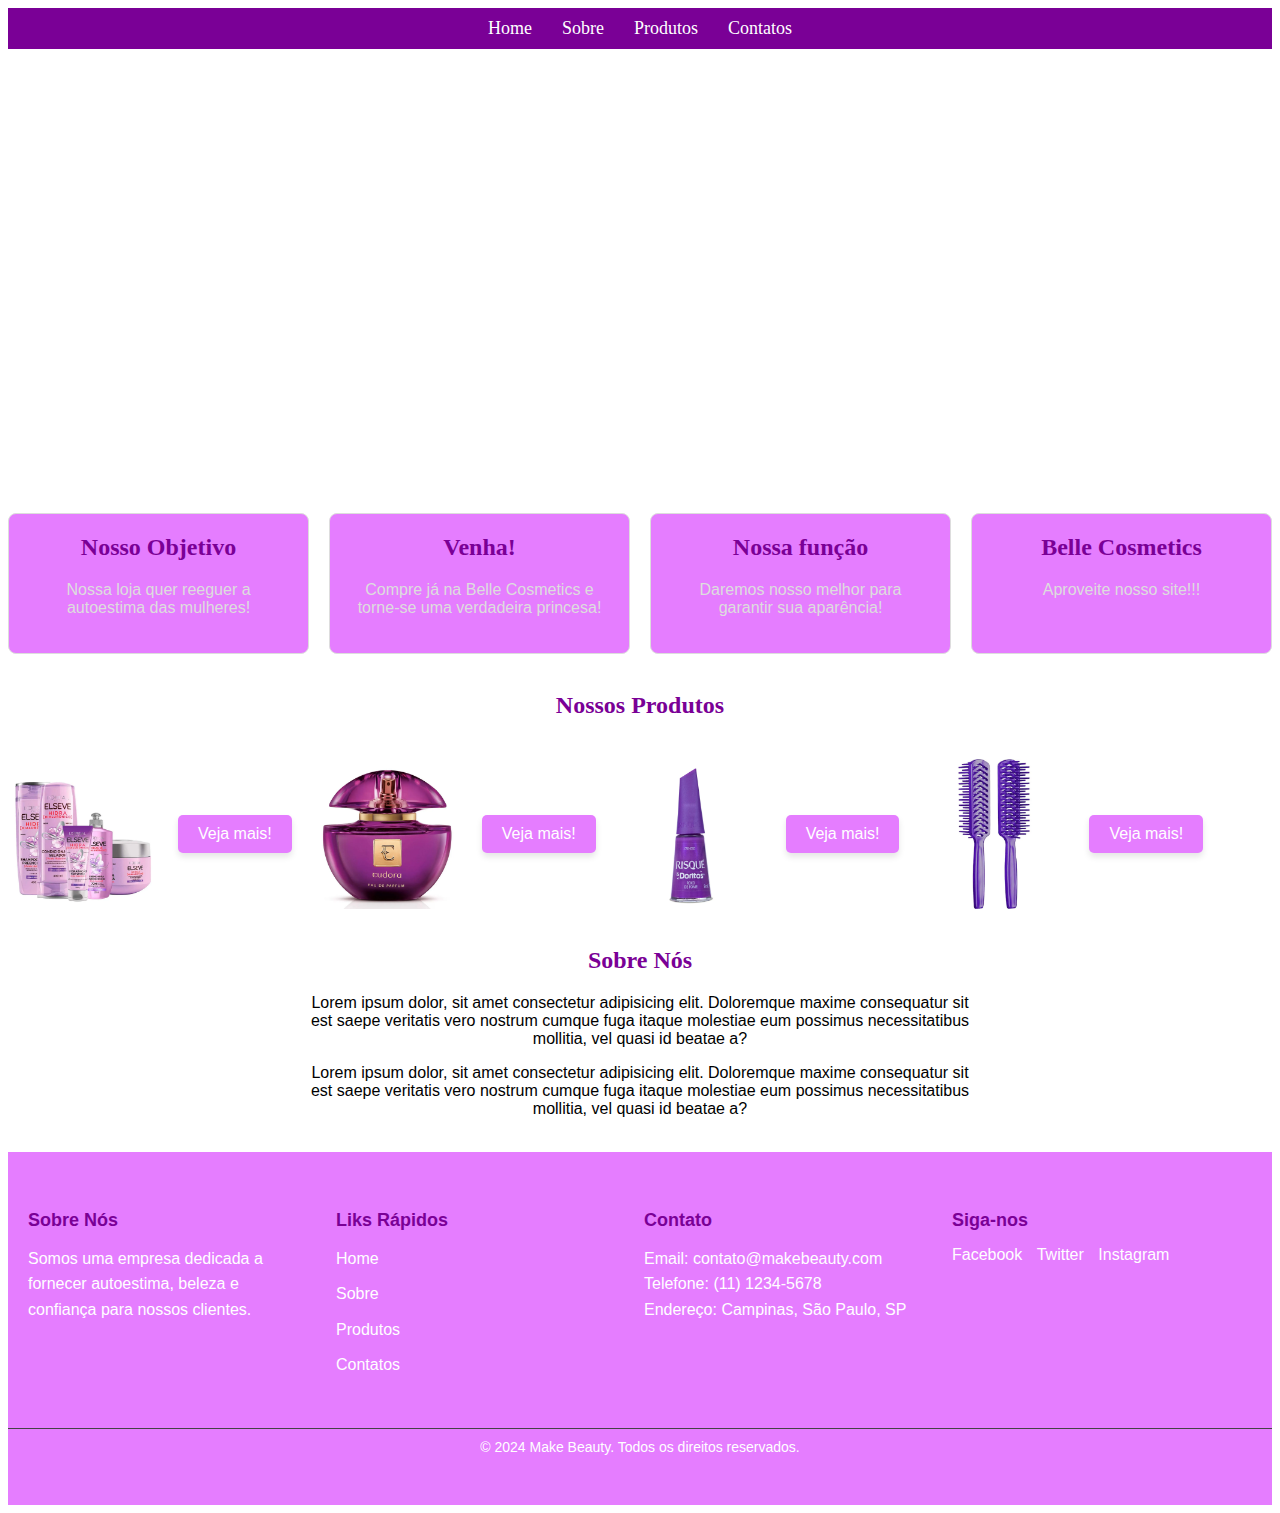
==== index.html @ 97067347 "primeiro comit" ====
<!DOCTYPE html>
<html lang="en">
<head>
    <meta charset="UTF-8">
    <meta name="viewport" content="width=device-width, initial-scale=1.0">
    <title>Bella Cosmetics</title>
    <link rel="stylesheet" href="style.css">
    <link rel="shortcut icon" href="logo.png" type="image/x-icon">
</head>
<body>
    <nav>
        <ul>
            <li><a href="#home">Home</a></li>
            <li><a href="#sobre">Sobre</a></li>
            <li class="dropdown">
                <a href="#produtos" class="dropbtn">Produtos</a>
                <ul class="dropdown-content">
                    <li><a href="#perfumes">Perfumes</a></li>
                    <li><a href="#cremes">Cremes</a></li>
                    <li><a href="#materiais">Materiais</a></li>
                    <li><a href="#esmaltes">Esmaltes</a></li>
                </ul>
            </li>
            <li><a href="#contatos">Contatos</a></li>
        </ul>
    </nav>

    <br>
    <br>
    <center><div class="slider">
        <div class="slides">

            <div class="slide">
                <img src="banner 1 - black friday.png" alt="">
            </div>
            <div class="slide">
                <img src="banner 2 - mulher.png" alt="">
            </div>
            <div class="slide">
                <img src="banner 3 - compre ja.png" alt="">
            </div>
        </div>
    </div> </center>
    <br>
    <br>

    <center><div class="container">
        <div class="card">
            <h2>Nosso Objetivo</h2>
            <p>Nossa loja quer reeguer a autoestima das mulheres!</p>
        </div>
        <div class="card">
            <h2>Venha!</h2>
            <p>Compre já na Belle Cosmetics e torne-se uma verdadeira princesa!</p>
        </div>
        <div class="card">
            <h2>Nossa função</h2>
            <p>Daremos nosso melhor para garantir sua aparência!</p>
        </div>
        <div class="card">
            <h2>Belle Cosmetics</h2>
            <p>Aproveite nosso site!!!</p>
        </div>
    </div> </center>
    <br>

    <!-- ................................................................................................................... -->

    <center><h2>Nossos Produtos</h2></center>
    <div class="container">
        <div class="image-button-container">
            <img src="creme.webp" alt="Creme">
            <button>Veja mais!</button>
        </div>
        <div class="image-button-container">
            <img src="perfume.webp" alt="Perfume">
            <button>Veja mais!</button>
        </div>
        <div class="image-button-container">
            <img src="esmalte.webp" alt="Esmalte">
            <button>Veja mais!</button>
        </div>
        <div class="image-button-container">
            <img src="escova.webp" alt="Esmalte">
            <button>Veja mais!</button>
        </div>
    </div>
    <br>

    <center><h2>Sobre Nós</h2>
    <p>Lorem ipsum dolor, sit amet consectetur adipisicing elit. Doloremque maxime consequatur sit <br>
        est saepe veritatis vero nostrum cumque fuga itaque molestiae eum possimus necessitatibus <br>
        mollitia, vel quasi id beatae a?</p>

    <p>Lorem ipsum dolor, sit amet consectetur adipisicing elit. Doloremque maxime consequatur sit <br>
        est saepe veritatis vero nostrum cumque fuga itaque molestiae eum possimus necessitatibus <br>
        mollitia, vel quasi id beatae a?</p></center>
        <br>

        <footer>
            <div class="footer-container">
                <div class="footer-section">
                    <h3>Sobre Nós</h3>
                    <p>Somos uma empresa dedicada a fornecer
                    autoestima, beleza e confiança para 
                    nossos clientes.</p> 
                </div>
                <div class="footer-section">
                    <h3>Liks Rápidos</h3>
                    <ul>
                        <li><a href="#home"></a>Home</li>
                        <li><a href="#sobre"></a>Sobre</li>
                        <li><a href="#produtos"></a>Produtos</li>
                        <li><a href="#contatos"></a>Contatos</li>
                    </ul>              
                </div>
                <div class="footer-section">
                    <h3>Contato</h3>
                    <p>Email: contato@makebeauty.com</p>
                    <p>Telefone: (11) 1234-5678</p>
                    <p>Endereço: Campinas, São Paulo, SP</p>
                </div>
                <div class="footer-section">
                    <h3>Siga-nos</h3>
                    <div class="social-links">
                        <a href="https://facebook.com" target="_blank">Facebook</a>
                        <a href="https://x.com" target="_blank">Twitter</a>
                        <a href="https://instagram.com" target="_blank">Instagram</a>
                    </div>
                </div>
            </div>
            <div class="footer-bottom">
                <p>&copy; 2024 Make Beauty. Todos os direitos reservados.</p>
            </div>
        </footer>    

</body>
</html>
---- style.css ----
/* Estilo menu */

nav {
    background-color: #7a0096;
    padding: 10px 0;
}

nav ul {
    list-style-type: none;
    margin: 0;
    padding: 0;
    display: flex;
    justify-content: center;
}

nav ul li {
    margin: 0 15px;
}

nav ul li a {
    color: white;
    text-decoration: none;
    font-size: 18px;
    transition: color 0.3s;
}

nav ul li a:hover {
    color: #e57dff;
}

img {
    width: 250px;
}

h1, h2 {
    color: #7a0096;
}

h3 {
    color: #7a0096;
}

p {
    font-family: 'Lucida Sans', 'Lucida Sans Regular', 'Lucida Grande', 'Lucida Sans Unicode', Geneva, Verdana, sans-serif;
}

/* Estilo do dropdown */

nav ul li .dropdown-content {
    display: none;
    position: absolute;
    background-color: #7a0096;
    box-shadow: 0px 8px 16px 0px rgba(0,0,0,0,2);
    z-index: 1;
    min-width: 160px;
    padding: 0;
}

nav ul li .dropdown-content li {
    margin: 0;
}

nav ul li .dropdown-content li a {
    padding: 10px 15px;
}

nav ul li .dropdown-content li a:hover {
    background-color: #e57dff;
}

/* Exibe o submenu ao passar o mouse principal */
nav ul li:hover .dropdown-content {
    display: block;
}

/* ------------------------------------------------------------------------------------------------------------------------------------------- */

/* Estilização do container do slider  */
.slider {
    width: 100%;
    max-width: 800px;
    margin: 0;
    overflow: hidden; 
    position: relative;
}
    
/* Estilização do container das slides  */
.slides {
    display: flex; 
    width: 98%;
    animation: slideAnimation 9s infinite;
}
    
.slide {
    width: 100%;
    flex-shrink: 0;
}
    
    
@keyframes slideAnimation {
    0% {transform: translateX(0);}
    33% {transform: translateX(-100%);}
    66% {transform: translateX(-200%);}
    100% {transform: translateX(0);}
}
    
/* Estilização das imagens dentro dos slides  */
.slide img {
    width: 100%; 
    display: block 
}


/* ------------------------------------------------------------------------------------------------------------------------------------------- */
/* Estilo para container principal */
.container {
    display: flex;
    gap: 20px;
    flex-wrap: wrap;
}


/* Estilo para card */
.card {
    background-color: #e57dff;
    border: 1px solid #ddd;
    border-radius: 8px;
    padding: 20px;
    box-shadow: 0 2px 5px rgba(0,0,0,0,1);
    flex: 1;
    max-width: 300px;
}

/* Titulo dos cards */
.card h2{
    margin-top: 0;
    font-size: 1.5em;
    color: #7a0096;
}

/* Paragrafo dos cards */
.card p {
    color: #ddd;
}

/* ----------------------------------------------------------------------------------------------------------------------------- */

/* Estilo para imagem e botão lado a lado */

.image-button-container {
    display: flex;
    align-items: center; /* Alinha verticalmente */
    gap: 20px; /* Espaço entre a imagem e o botão */
    justify-content: center; /* Centraliza horizontalmente */
    margin-top: 20px;
}

.image-button-container img {
    width: 150px; /* Ajuste conforme necessário */
    height: auto;
    border-radius: 8px;
}

.image-button-container button {
    padding: 10px 20px;
    font-size: 16px;
    cursor: pointer;
    background-color: #e57dff;
    color: white;
    border: none;
    border-radius: 5px;
    box-shadow: 0 4px 6px rgba(0, 0, 0, 0.1);
    transition: background-color 0.3s ease, transform 0.2s ease;
}

.image-button-container button:hover {
    background-color: #7a0096;
    transform: scale(1.05);
}

.image-button-container button:active {
    background-color: #360042;
}

/* Estilo geraldo footer */

footer {
    background-color: #e57dff;
    color: white;
    padding: 40px 0;
    font-family: 'Lucida Sans', 'Lucida Sans Regular', 'Lucida Grande', 'Lucida Sans Unicode', Geneva, Verdana, sans-serif;
}

.footer-container {
    display: flex;
    justify-content: space-between;
    flex-wrap: wrap;
    max-width: 1200px;
    margin: 0;
    padding: 0 20px;
}

.footer-section {
    flex-basis: 23%;
    margin-bottom: 20px;
}

.footer-section h3 {
    margin-bottom: 15px;
    font-size: 18px;
    color: #7a0096;
}

.footer-section p, .footer-section ul {
    margin: 0;
    padding: 0;
    line-height: 1.6;
}

.footer-section ul {
    list-style-type: none;
}

.footer-section ul li {
    margin-bottom: 10px;
}

.footer-section ul li a {
    color: white;
    text-decoration: none;
    transition: color 0.3s;
}

.footer-section ul li a:hover {
    color: #7a0096;
}

.social-links a {
    display: inline-block;
    margin-right: 10px;
    color: white;
    text-decoration: none;
    transition: color 0.3s;
}

.social-links:hover {
    color: #7a0096;
}

.footer-bottom {
    text-align: center;
    margin-top: 20px;
    padding: 10px 0;
    border-top: 1px solid #444;
    font-size: 14px;
}

.footer-bottom p {
    margin: 0;
}
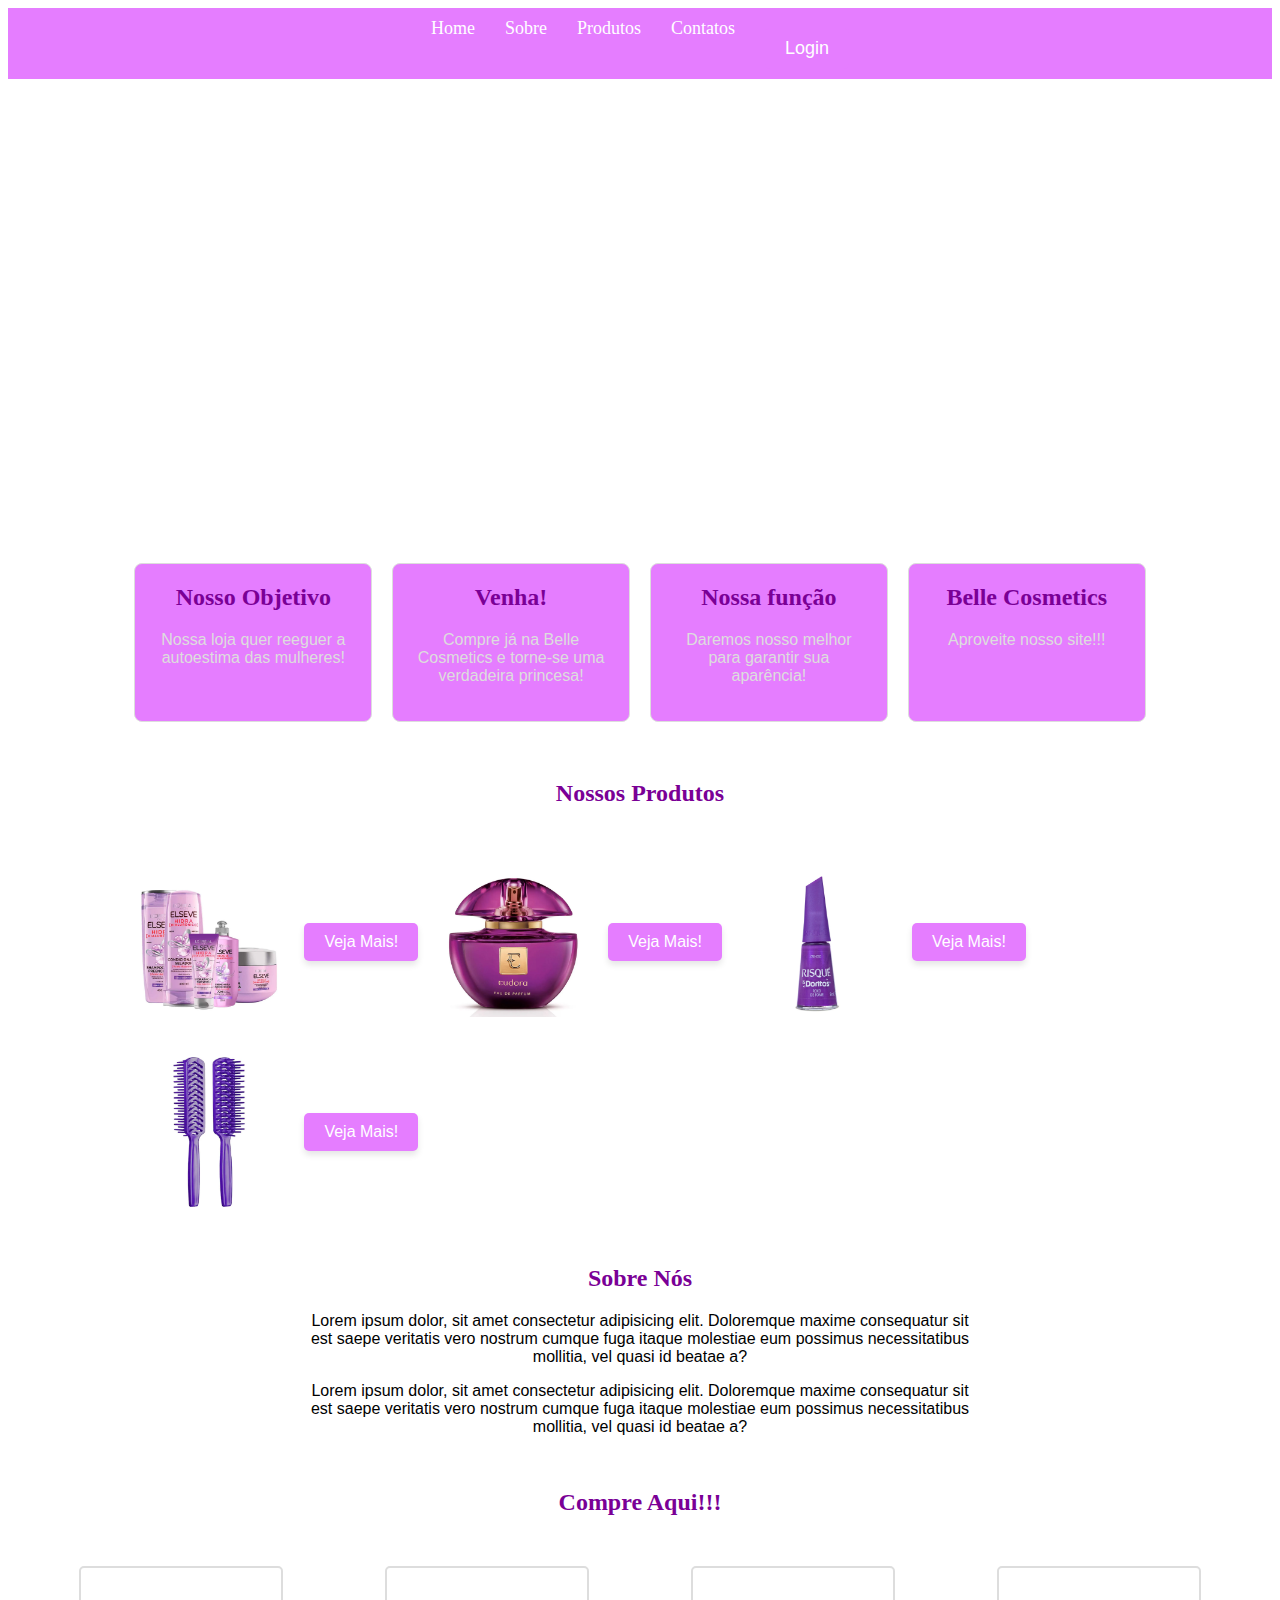
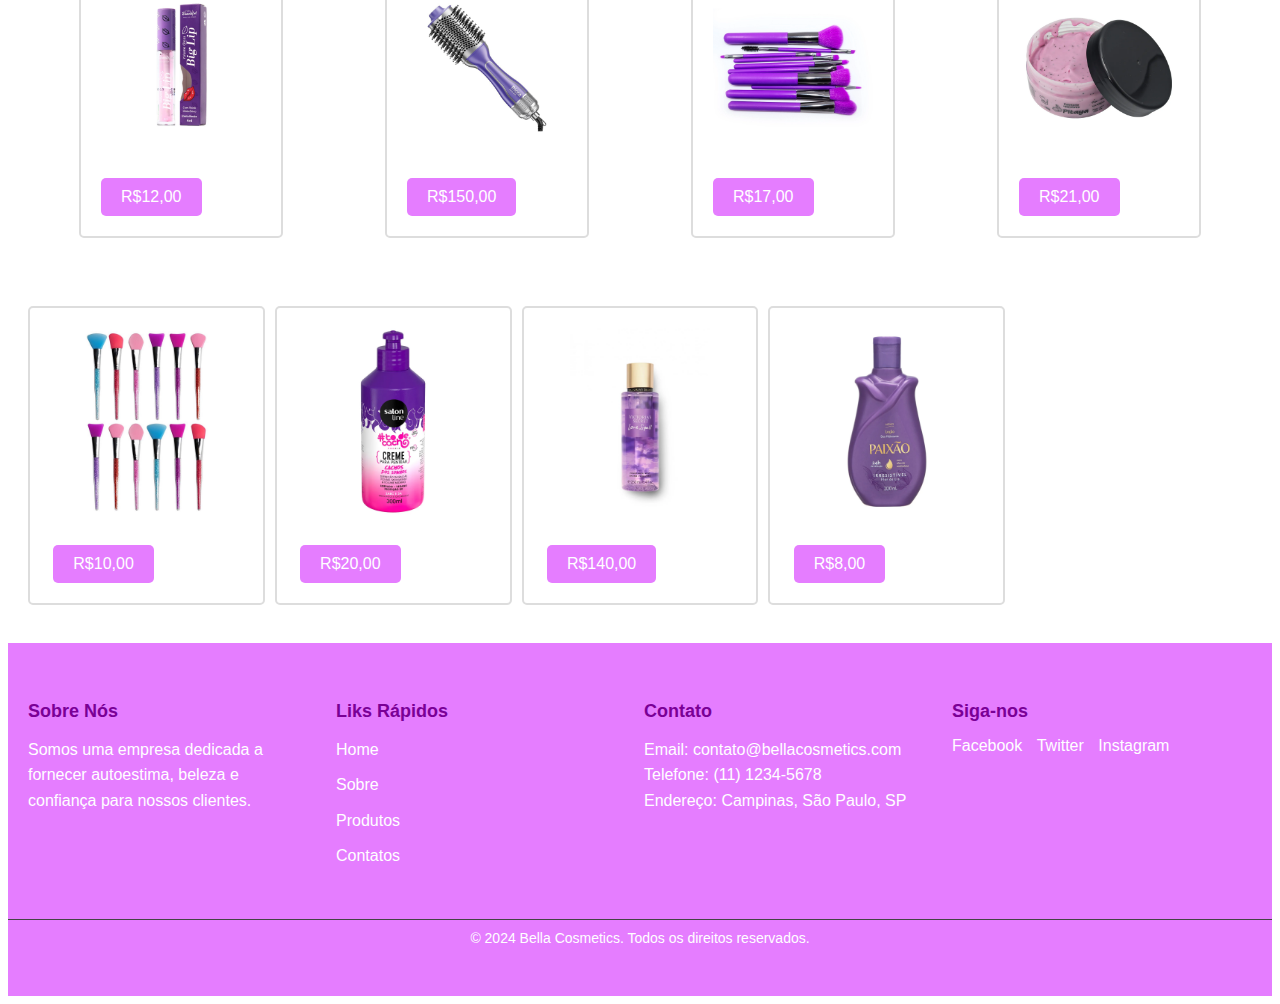
==== commit 694beff8: "primeiro comit" ====
--- a/index.html
+++ b/index.html
@@ -22,6 +22,7 @@
                 </ul>
             </li>
             <li><a href="#contatos">Contatos</a></li>
+            <li><button class="botao-login"> <a href="login.html">Login</a></button></li>
         </ul>
     </nav>
 
@@ -70,19 +71,19 @@
     <div class="container">
         <div class="image-button-container">
             <img src="creme.webp" alt="Creme">
-            <button>Veja mais!</button>
+            <button>Veja Mais!</button>
         </div>
         <div class="image-button-container">
             <img src="perfume.webp" alt="Perfume">
-            <button>Veja mais!</button>
+            <button>Veja Mais!</button>
         </div>
         <div class="image-button-container">
             <img src="esmalte.webp" alt="Esmalte">
-            <button>Veja mais!</button>
+            <button>Veja Mais!</button>
         </div>
         <div class="image-button-container">
             <img src="escova.webp" alt="Esmalte">
-            <button>Veja mais!</button>
+            <button>Veja Mais!</button>
         </div>
     </div>
     <br>
@@ -96,6 +97,64 @@
         est saepe veritatis vero nostrum cumque fuga itaque molestiae eum possimus necessitatibus <br>
         mollitia, vel quasi id beatae a?</p></center>
         <br>
+
+        <center><h2>Compre Aqui!!!</h2>
+
+        <div class="gallery-container">
+        <div class="gallery-item">
+            <div class="container">
+            <img src="gloss.webp" alt="Gloss">
+            <button class="meu-botao">R$12,00</button>
+            </div>
+        </div>
+            <div class="gallery-item">
+                <div class="container">
+                <img src="secadora.jfif" alt="Escova Secadora">
+                <button class="meu-botao">R$150,00</button>
+            </div>
+        </div>
+        <div class="gallery-item">
+            <div class="container">
+            <img src="pinceis.webp" alt="Pinceis de Make">
+            <button class="meu-botao">R$17,00</button>
+            </div>
+        </div>
+        <div class="gallery-item">
+            <div class="container">
+            <img src="esfoliante.webp" alt="Esfoliante Pitaya">
+            <button class="meu-botao">R$21,00</button>
+            </div>
+        </div>
+    </div> </div></center>
+    <br>
+
+    <div class="grid-gallery-container">
+        <div class="grid-gallery-item">
+            <div class="container">
+            <img src="espatula.webp" alt="Gloss">
+            <button class="meu-botao">R$10,00</button>
+            </div>
+        </div>
+            <div class="grid-gallery-item">
+                <div class="container">
+                <img src="creme de pentear.webp" alt="Escova Secadora">
+                <button class="meu-botao">R$20,00</button>
+            </div>
+        </div>
+        <div class="grid-gallery-item">
+            <div class="container">
+            <img src="bodysplash.webp" alt="Pinceis de Make">
+            <button class="meu-botao">R$140,00</button>
+            </div>
+        </div>
+        <div class="grid-gallery-item">
+            <div class="container">
+            <img src="hidratante.webp" alt="Esfoliante Pitaya">
+            <button class="meu-botao">R$8,00</button>
+            </div>
+        </div>
+    </div> </div> </div></center>
+    <br>
 
         <footer>
             <div class="footer-container">
@@ -116,7 +175,7 @@
                 </div>
                 <div class="footer-section">
                     <h3>Contato</h3>
-                    <p>Email: contato@makebeauty.com</p>
+                    <p>Email: contato@bellacosmetics.com</p>
                     <p>Telefone: (11) 1234-5678</p>
                     <p>Endereço: Campinas, São Paulo, SP</p>
                 </div>
@@ -130,7 +189,7 @@
                 </div>
             </div>
             <div class="footer-bottom">
-                <p>&copy; 2024 Make Beauty. Todos os direitos reservados.</p>
+                <p>&copy; 2024 Bella Cosmetics. Todos os direitos reservados.</p>
             </div>
         </footer>    
 
--- a/style.css
+++ b/style.css
@@ -1,3 +1,48 @@
+
+/* Container da galeria usando flaxbox */
+.gallery-container {
+    display: flex;
+    justify-content: space-around;
+    flex-wrap: wrap;
+    padding: 20px;
+}
+
+/* Cada item da galeria */
+.gallery-item {
+    margin: 10px;
+    border: 2px solid #ddd;
+    border-radius: 5px;
+    overflow: hidden;
+    width: 200px;
+}
+
+/* Estilo para as imagens */
+.gallery-item img {
+    width: 100%;
+    height: auto;
+}
+
+/* Container da galeria usando Grid */
+.grid-gallery-container {
+    display: grid;
+    grid-template-columns: repeat(auto-fill, minmax(200px, 1fr));
+    gap: 10px;
+    padding: 20px;
+}
+
+/* Cada item da galeria */
+.grid-gallery-item {
+    border: 2px solid #ddd;
+    border-radius: 5px;
+    overflow: hidden;
+}
+
+/* Estilos para as imagens */
+.grid-gallery-item img {
+    width: 100%;
+    height: auto;
+}
+
 /* Estilo menu */
 
 nav {
@@ -112,6 +157,37 @@
 
 
 /* ------------------------------------------------------------------------------------------------------------------------------------------- */
+
+/* Estilo para botao de baixo */
+
+.container {
+    text-align: center;
+}
+
+.container img {
+    max-width: 100%;
+    height: auto;
+    display: block;
+    margin: 0 auto;
+}
+
+.meu-botao {
+    display: inline-block;
+    padding: 10px 20px;
+    margin-top: 10px;
+    font-size: 16px;
+    color: white;
+    background-color: #e57dff;
+    border: none;
+    border-radius: 5px;
+    cursor: pointer;
+}
+
+.meu-botao:hover {
+    background-color: #7a0096;
+}
+
+/* ------------------------------------------------------------------------------------------------------------------------------------------- */
 /* Estilo para container principal */
 .container {
     display: flex;
@@ -182,6 +258,8 @@
     background-color: #360042;
 }
 
+/* ----------------------------------------------------------------------------------------------------------------------------- */
+
 /* Estilo geraldo footer */
 
 footer {
@@ -257,4 +335,52 @@
 
 .footer-bottom p {
     margin: 0;
+}
+
+/* botao */
+.botao-login{
+    display: inline-block;
+    padding: 10px 20px;
+    margin-top: 10px;
+    font-size: 16px;
+    color: white;
+    background-color: #e57dff;
+    border: none;
+    border-radius: 5px;
+    cursor: pointer;
+}
+
+
+.container{
+    width: 80%;
+    margin: 0 auto;
+    padding: 20px;
+}
+
+nav {
+    background-color: #e57dff;
+    padding: 10px 0;
+}
+
+nav ul {
+    list-style-type: none;
+    margin: 0;
+    padding: 0;
+    display: flex;
+    justify-content: center;
+}
+
+nav ul li {
+    margin: 0 15px;
+}
+
+nav ul li a {
+    color: white;
+    text-decoration: none;
+    font-size: 18px;
+    transition: color 0.3s;
+}
+
+p {
+    font-family: 'Lucida Sans', 'Lucida Sans Regular', 'Lucida Grande', 'Lucida Sans Unicode', Geneva, Verdana, sans-serif;
 }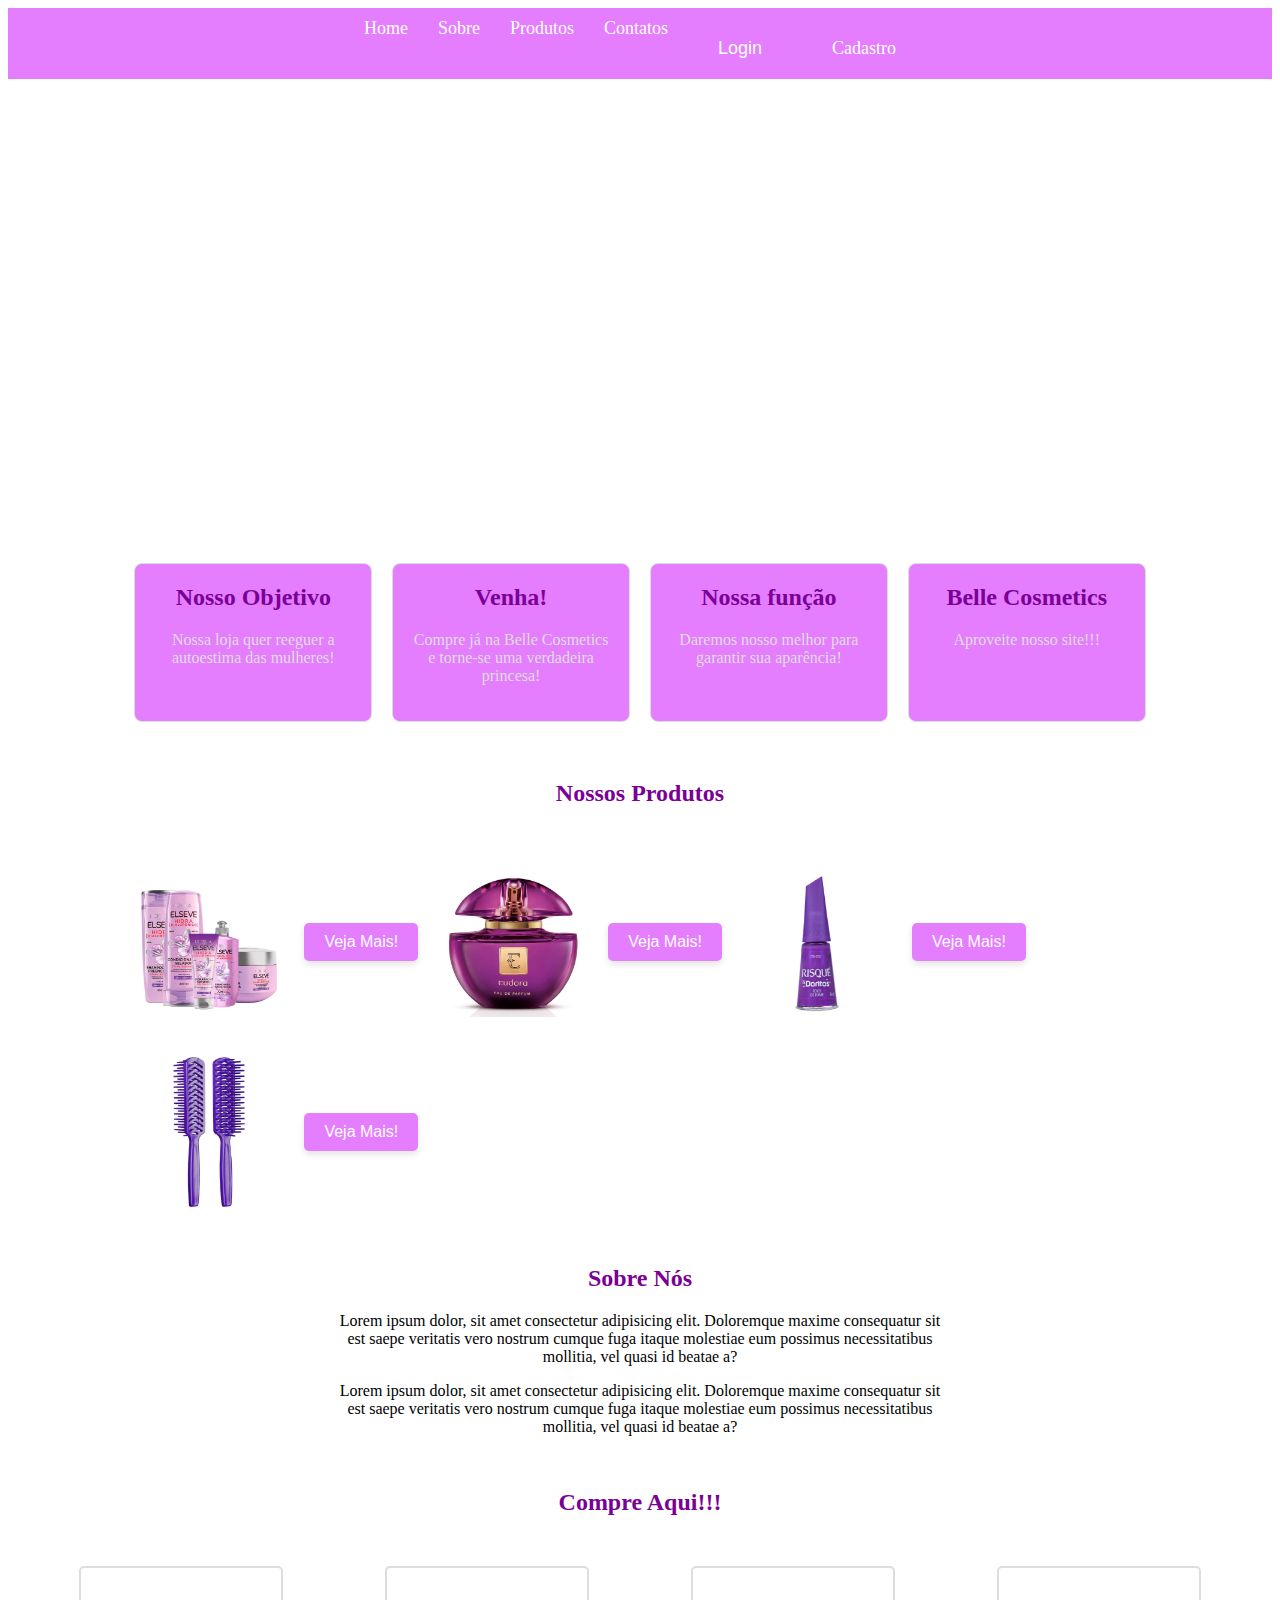
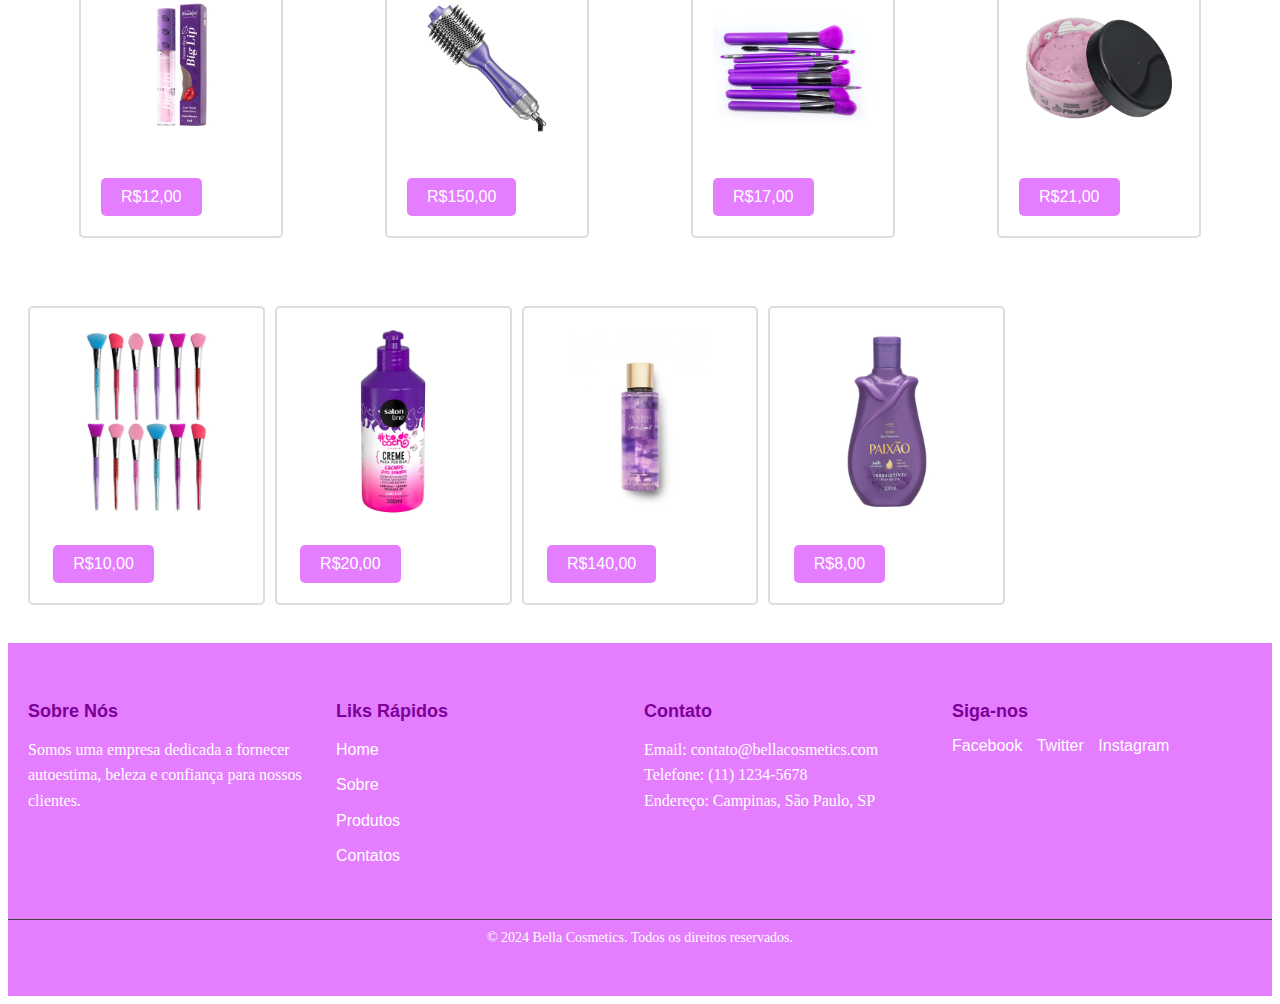
==== commit 7a1b72c6: "primeiro comit" ====
--- a/index.html
+++ b/index.html
@@ -23,6 +23,9 @@
             </li>
             <li><a href="#contatos">Contatos</a></li>
             <li><button class="botao-login"> <a href="login.html">Login</a></button></li>
+            <ul class="dropdown-content">
+                <li><button class="botao-cadastro"> <a href="cadastro.html">Cadastro</a></button></li>
+            </ul>
         </ul>
     </nav>
 
--- a/style.css
+++ b/style.css
@@ -382,5 +382,20 @@
 }
 
 p {
-    font-family: 'Lucida Sans', 'Lucida Sans Regular', 'Lucida Grande', 'Lucida Sans Unicode', Geneva, Verdana, sans-serif;
+    font-family: 'Times New Roman', Times, serif;;
+}
+
+/* botao cadastro */
+
+.botao-cadastro {
+    display: inline-block;
+    padding: 10px 20px;
+    margin-top: 10px;
+    font-size: 16px;
+    color: white;
+    background-color: #e57dff;
+    border: none;
+    border-radius: 5px;
+    cursor: pointer;
+    font-family: 'Times New Roman', Times, serif;
 }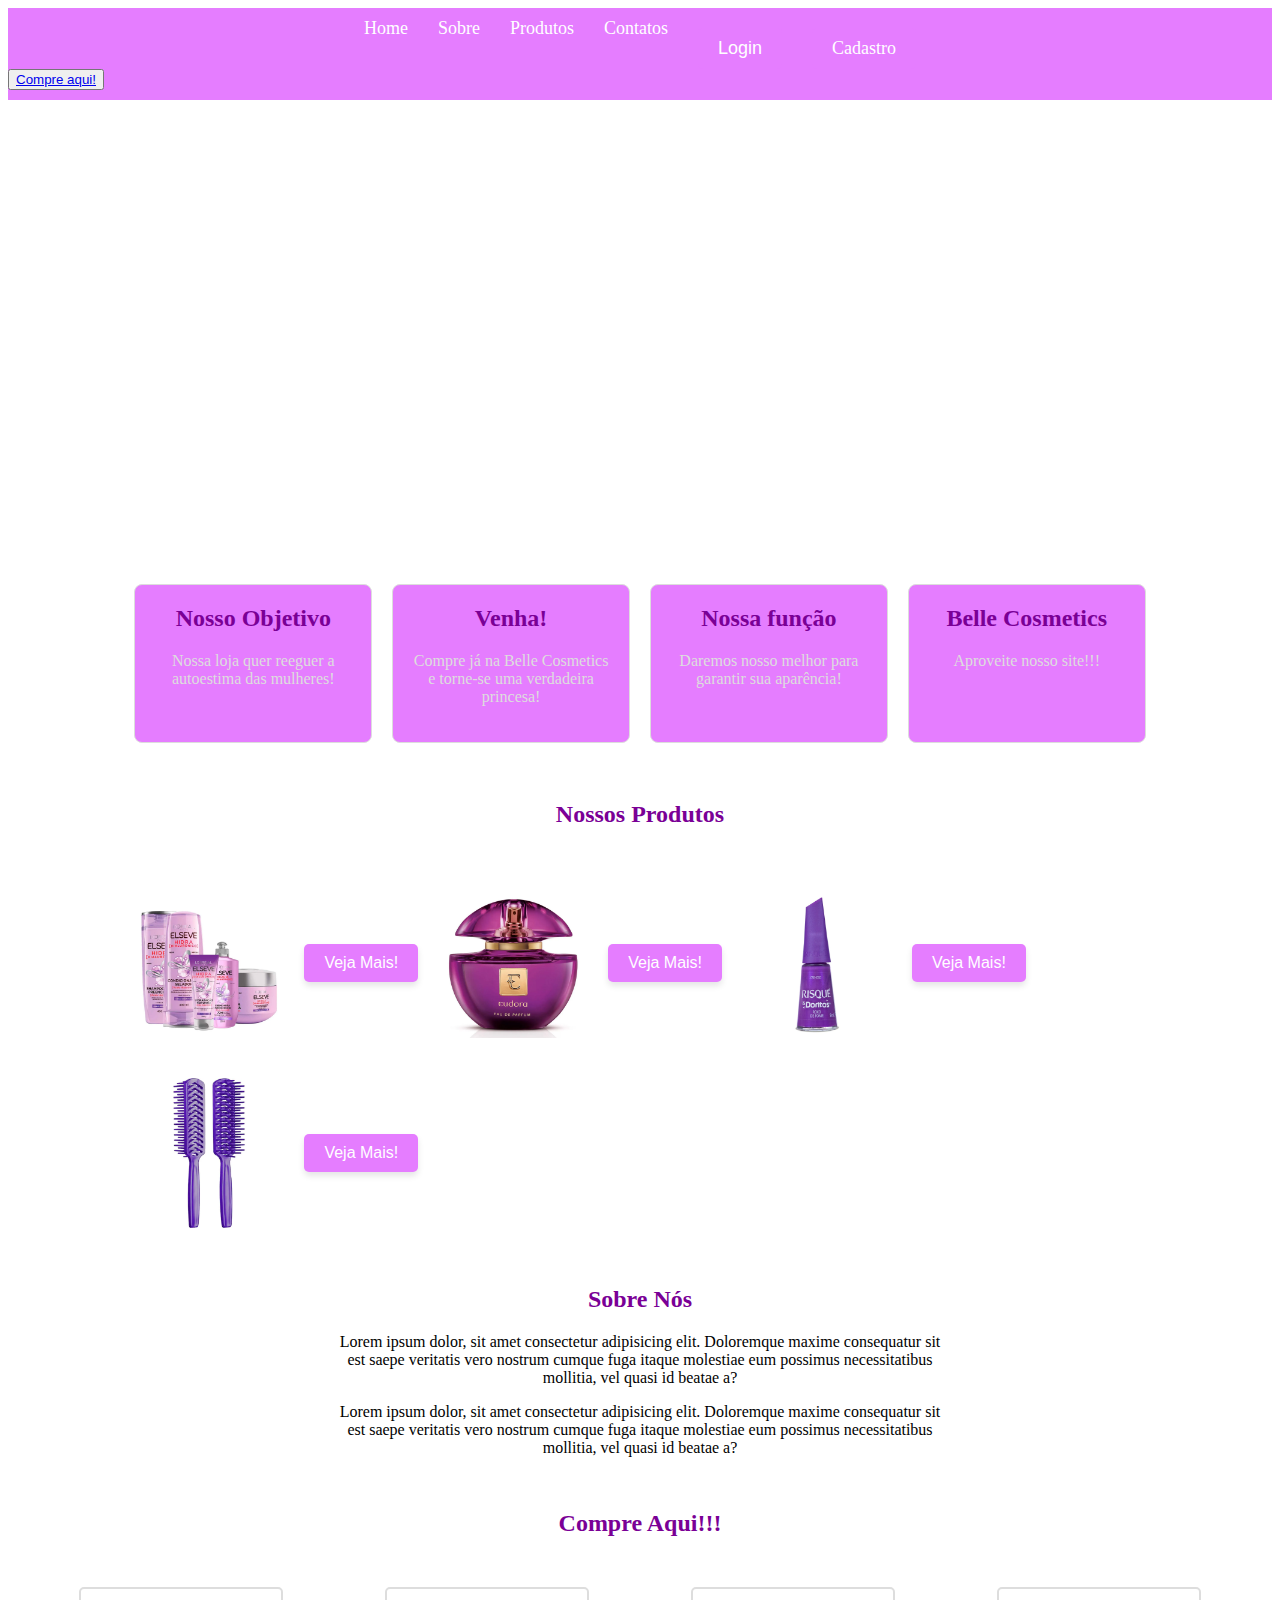
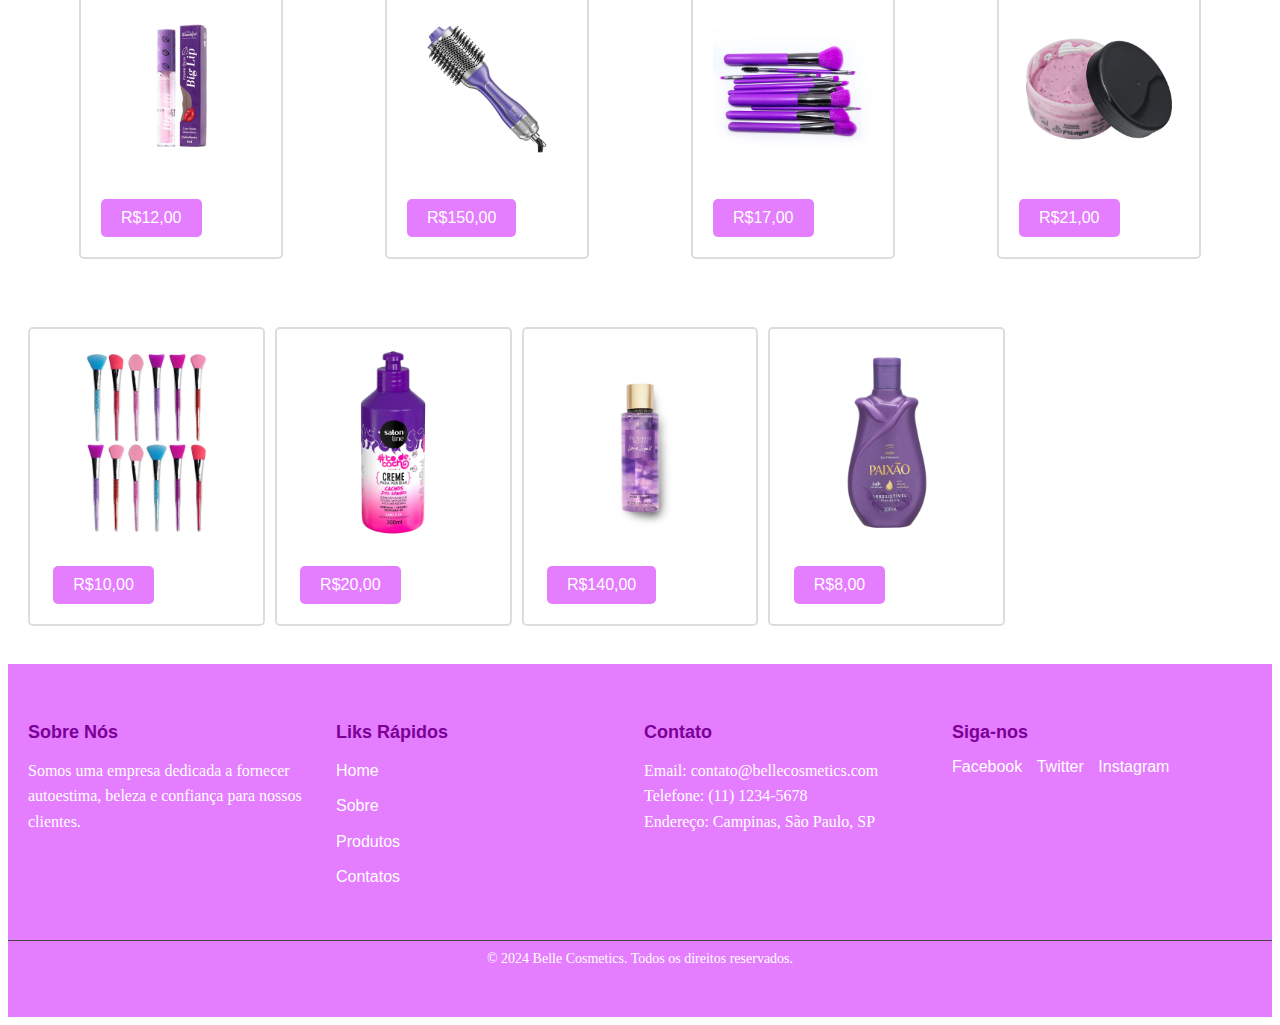
==== commit d8066f3a: "Add files via upload" ====
--- a/index.html
+++ b/index.html
@@ -1,200 +1,201 @@
-<!DOCTYPE html>
-<html lang="en">
-<head>
-    <meta charset="UTF-8">
-    <meta name="viewport" content="width=device-width, initial-scale=1.0">
-    <title>Bella Cosmetics</title>
-    <link rel="stylesheet" href="style.css">
-    <link rel="shortcut icon" href="logo.png" type="image/x-icon">
-</head>
-<body>
-    <nav>
-        <ul>
-            <li><a href="#home">Home</a></li>
-            <li><a href="#sobre">Sobre</a></li>
-            <li class="dropdown">
-                <a href="#produtos" class="dropbtn">Produtos</a>
-                <ul class="dropdown-content">
-                    <li><a href="#perfumes">Perfumes</a></li>
-                    <li><a href="#cremes">Cremes</a></li>
-                    <li><a href="#materiais">Materiais</a></li>
-                    <li><a href="#esmaltes">Esmaltes</a></li>
-                </ul>
-            </li>
-            <li><a href="#contatos">Contatos</a></li>
-            <li><button class="botao-login"> <a href="login.html">Login</a></button></li>
-            <ul class="dropdown-content">
-                <li><button class="botao-cadastro"> <a href="cadastro.html">Cadastro</a></button></li>
-            </ul>
-        </ul>
-    </nav>
-
-    <br>
-    <br>
-    <center><div class="slider">
-        <div class="slides">
-
-            <div class="slide">
-                <img src="banner 1 - black friday.png" alt="">
-            </div>
-            <div class="slide">
-                <img src="banner 2 - mulher.png" alt="">
-            </div>
-            <div class="slide">
-                <img src="banner 3 - compre ja.png" alt="">
-            </div>
-        </div>
-    </div> </center>
-    <br>
-    <br>
-
-    <center><div class="container">
-        <div class="card">
-            <h2>Nosso Objetivo</h2>
-            <p>Nossa loja quer reeguer a autoestima das mulheres!</p>
-        </div>
-        <div class="card">
-            <h2>Venha!</h2>
-            <p>Compre já na Belle Cosmetics e torne-se uma verdadeira princesa!</p>
-        </div>
-        <div class="card">
-            <h2>Nossa função</h2>
-            <p>Daremos nosso melhor para garantir sua aparência!</p>
-        </div>
-        <div class="card">
-            <h2>Belle Cosmetics</h2>
-            <p>Aproveite nosso site!!!</p>
-        </div>
-    </div> </center>
-    <br>
-
-    <!-- ................................................................................................................... -->
-
-    <center><h2>Nossos Produtos</h2></center>
-    <div class="container">
-        <div class="image-button-container">
-            <img src="creme.webp" alt="Creme">
-            <button>Veja Mais!</button>
-        </div>
-        <div class="image-button-container">
-            <img src="perfume.webp" alt="Perfume">
-            <button>Veja Mais!</button>
-        </div>
-        <div class="image-button-container">
-            <img src="esmalte.webp" alt="Esmalte">
-            <button>Veja Mais!</button>
-        </div>
-        <div class="image-button-container">
-            <img src="escova.webp" alt="Esmalte">
-            <button>Veja Mais!</button>
-        </div>
-    </div>
-    <br>
-
-    <center><h2>Sobre Nós</h2>
-    <p>Lorem ipsum dolor, sit amet consectetur adipisicing elit. Doloremque maxime consequatur sit <br>
-        est saepe veritatis vero nostrum cumque fuga itaque molestiae eum possimus necessitatibus <br>
-        mollitia, vel quasi id beatae a?</p>
-
-    <p>Lorem ipsum dolor, sit amet consectetur adipisicing elit. Doloremque maxime consequatur sit <br>
-        est saepe veritatis vero nostrum cumque fuga itaque molestiae eum possimus necessitatibus <br>
-        mollitia, vel quasi id beatae a?</p></center>
-        <br>
-
-        <center><h2>Compre Aqui!!!</h2>
-
-        <div class="gallery-container">
-        <div class="gallery-item">
-            <div class="container">
-            <img src="gloss.webp" alt="Gloss">
-            <button class="meu-botao">R$12,00</button>
-            </div>
-        </div>
-            <div class="gallery-item">
-                <div class="container">
-                <img src="secadora.jfif" alt="Escova Secadora">
-                <button class="meu-botao">R$150,00</button>
-            </div>
-        </div>
-        <div class="gallery-item">
-            <div class="container">
-            <img src="pinceis.webp" alt="Pinceis de Make">
-            <button class="meu-botao">R$17,00</button>
-            </div>
-        </div>
-        <div class="gallery-item">
-            <div class="container">
-            <img src="esfoliante.webp" alt="Esfoliante Pitaya">
-            <button class="meu-botao">R$21,00</button>
-            </div>
-        </div>
-    </div> </div></center>
-    <br>
-
-    <div class="grid-gallery-container">
-        <div class="grid-gallery-item">
-            <div class="container">
-            <img src="espatula.webp" alt="Gloss">
-            <button class="meu-botao">R$10,00</button>
-            </div>
-        </div>
-            <div class="grid-gallery-item">
-                <div class="container">
-                <img src="creme de pentear.webp" alt="Escova Secadora">
-                <button class="meu-botao">R$20,00</button>
-            </div>
-        </div>
-        <div class="grid-gallery-item">
-            <div class="container">
-            <img src="bodysplash.webp" alt="Pinceis de Make">
-            <button class="meu-botao">R$140,00</button>
-            </div>
-        </div>
-        <div class="grid-gallery-item">
-            <div class="container">
-            <img src="hidratante.webp" alt="Esfoliante Pitaya">
-            <button class="meu-botao">R$8,00</button>
-            </div>
-        </div>
-    </div> </div> </div></center>
-    <br>
-
-        <footer>
-            <div class="footer-container">
-                <div class="footer-section">
-                    <h3>Sobre Nós</h3>
-                    <p>Somos uma empresa dedicada a fornecer
-                    autoestima, beleza e confiança para 
-                    nossos clientes.</p> 
-                </div>
-                <div class="footer-section">
-                    <h3>Liks Rápidos</h3>
-                    <ul>
-                        <li><a href="#home"></a>Home</li>
-                        <li><a href="#sobre"></a>Sobre</li>
-                        <li><a href="#produtos"></a>Produtos</li>
-                        <li><a href="#contatos"></a>Contatos</li>
-                    </ul>              
-                </div>
-                <div class="footer-section">
-                    <h3>Contato</h3>
-                    <p>Email: contato@bellacosmetics.com</p>
-                    <p>Telefone: (11) 1234-5678</p>
-                    <p>Endereço: Campinas, São Paulo, SP</p>
-                </div>
-                <div class="footer-section">
-                    <h3>Siga-nos</h3>
-                    <div class="social-links">
-                        <a href="https://facebook.com" target="_blank">Facebook</a>
-                        <a href="https://x.com" target="_blank">Twitter</a>
-                        <a href="https://instagram.com" target="_blank">Instagram</a>
-                    </div>
-                </div>
-            </div>
-            <div class="footer-bottom">
-                <p>&copy; 2024 Bella Cosmetics. Todos os direitos reservados.</p>
-            </div>
-        </footer>    
-
-</body>
+<!DOCTYPE html>
+<html lang="en">
+<head>
+    <meta charset="UTF-8">
+    <meta name="viewport" content="width=device-width, initial-scale=1.0">
+    <title>Belle Cosmetics</title>
+    <link rel="stylesheet" href="style.css">
+    <link rel="shortcut icon" href="logo.png" type="image/x-icon">
+</head>
+<body>
+    <nav>
+        <ul>
+            <li><a href="#home">Home</a></li>
+            <li><a href="#sobre">Sobre</a></li>
+            <li class="dropdown">
+                <a href="#produtos" class="dropbtn">Produtos</a>
+                <ul class="dropdown-content">
+                    <li><a href="#perfumes">Perfumes</a></li>
+                    <li><a href="#cremes">Cremes</a></li>
+                    <li><a href="#materiais">Materiais</a></li>
+                    <li><a href="#esmaltes">Esmaltes</a></li>
+                </ul>
+            </li>
+            <li><a href="#contatos">Contatos</a></li>
+            <li><button class="botao-login"> <a href="login.html">Login</a></button></li>
+            <ul class="dropdown-content">
+                <li><button class="botao-cadastro"> <a href="cadastro.html">Cadastro</a></button></li>
+            </ul>
+        </ul>
+        <li><button class="botao-compra"> <a href="produto-base.html">Compre aqui!</a></button></li>
+    </nav>
+
+    <br>
+    <br>
+    <center><div class="slider">
+        <div class="slides">
+
+            <div class="slide">
+                <img src="banner 1 - black friday.png" alt="">
+            </div>
+            <div class="slide">
+                <img src="banner 2 - mulher.png" alt="">
+            </div>
+            <div class="slide">
+                <img src="banner 3 - compre ja.png" alt="">
+            </div>
+        </div>
+    </div> </center>
+    <br>
+    <br>
+
+    <center><div class="container">
+        <div class="card">
+            <h2>Nosso Objetivo</h2>
+            <p>Nossa loja quer reeguer a autoestima das mulheres!</p>
+        </div>
+        <div class="card">
+            <h2>Venha!</h2>
+            <p>Compre já na Belle Cosmetics e torne-se uma verdadeira princesa!</p>
+        </div>
+        <div class="card">
+            <h2>Nossa função</h2>
+            <p>Daremos nosso melhor para garantir sua aparência!</p>
+        </div>
+        <div class="card">
+            <h2>Belle Cosmetics</h2>
+            <p>Aproveite nosso site!!!</p>
+        </div>
+    </div> </center>
+    <br>
+
+    <!-- ................................................................................................................... -->
+
+    <center><h2>Nossos Produtos</h2></center>
+    <div class="container">
+        <div class="image-button-container">
+            <img src="creme.webp" alt="Creme">
+            <button>Veja Mais!</button>
+        </div>
+        <div class="image-button-container">
+            <img src="perfume.webp" alt="Perfume">
+            <button>Veja Mais!</button>
+        </div>
+        <div class="image-button-container">
+            <img src="esmalte.webp" alt="Esmalte">
+            <button>Veja Mais!</button>
+        </div>
+        <div class="image-button-container">
+            <img src="escova.webp" alt="Esmalte">
+            <button>Veja Mais!</button>
+        </div>
+    </div>
+    <br>
+
+    <center><h2>Sobre Nós</h2>
+    <p>Lorem ipsum dolor, sit amet consectetur adipisicing elit. Doloremque maxime consequatur sit <br>
+        est saepe veritatis vero nostrum cumque fuga itaque molestiae eum possimus necessitatibus <br>
+        mollitia, vel quasi id beatae a?</p>
+
+    <p>Lorem ipsum dolor, sit amet consectetur adipisicing elit. Doloremque maxime consequatur sit <br>
+        est saepe veritatis vero nostrum cumque fuga itaque molestiae eum possimus necessitatibus <br>
+        mollitia, vel quasi id beatae a?</p></center>
+        <br>
+
+        <center><h2>Compre Aqui!!!</h2>
+
+        <div class="gallery-container">
+        <div class="gallery-item">
+            <div class="container">
+            <img src="gloss.webp" alt="Gloss">
+            <button class="meu-botao">R$12,00</button>
+            </div>
+        </div>
+            <div class="gallery-item">
+                <div class="container">
+                <img src="secadora.jfif" alt="Escova Secadora">
+                <button class="meu-botao">R$150,00</button>
+            </div>
+        </div>
+        <div class="gallery-item">
+            <div class="container">
+            <img src="pinceis.webp" alt="Pinceis de Make">
+            <button class="meu-botao">R$17,00</button>
+            </div>
+        </div>
+        <div class="gallery-item">
+            <div class="container">
+            <img src="esfoliante.webp" alt="Esfoliante Pitaya">
+            <button class="meu-botao">R$21,00</button>
+            </div>
+        </div>
+    </div> </div></center>
+    <br>
+
+    <div class="grid-gallery-container">
+        <div class="grid-gallery-item">
+            <div class="container">
+            <img src="espatula.webp" alt="Gloss">
+            <button class="meu-botao">R$10,00</button>
+            </div>
+        </div>
+            <div class="grid-gallery-item">
+                <div class="container">
+                <img src="creme de pentear.webp" alt="Escova Secadora">
+                <button class="meu-botao">R$20,00</button>
+            </div>
+        </div>
+        <div class="grid-gallery-item">
+            <div class="container">
+            <img src="bodysplash.webp" alt="Pinceis de Make">
+            <button class="meu-botao">R$140,00</button>
+            </div>
+        </div>
+        <div class="grid-gallery-item">
+            <div class="container">
+            <img src="hidratante.webp" alt="Esfoliante Pitaya">
+            <button class="meu-botao">R$8,00</button>
+            </div>
+        </div>
+    </div> </div> </div></center>
+    <br>
+
+        <footer>
+            <div class="footer-container">
+                <div class="footer-section">
+                    <h3>Sobre Nós</h3>
+                    <p>Somos uma empresa dedicada a fornecer
+                    autoestima, beleza e confiança para 
+                    nossos clientes.</p> 
+                </div>
+                <div class="footer-section">
+                    <h3>Liks Rápidos</h3>
+                    <ul>
+                        <li><a href="#home"></a>Home</li>
+                        <li><a href="#sobre"></a>Sobre</li>
+                        <li><a href="#produtos"></a>Produtos</li>
+                        <li><a href="#contatos"></a>Contatos</li>
+                    </ul>              
+                </div>
+                <div class="footer-section">
+                    <h3>Contato</h3>
+                    <p>Email: contato@bellecosmetics.com</p>
+                    <p>Telefone: (11) 1234-5678</p>
+                    <p>Endereço: Campinas, São Paulo, SP</p>
+                </div>
+                <div class="footer-section">
+                    <h3>Siga-nos</h3>
+                    <div class="social-links">
+                        <a href="https://facebook.com" target="_blank">Facebook</a>
+                        <a href="https://x.com" target="_blank">Twitter</a>
+                        <a href="https://instagram.com" target="_blank">Instagram</a>
+                    </div>
+                </div>
+            </div>
+            <div class="footer-bottom">
+                <p>&copy; 2024 Belle Cosmetics. Todos os direitos reservados.</p>
+            </div>
+        </footer>    
+
+</body>
 </html>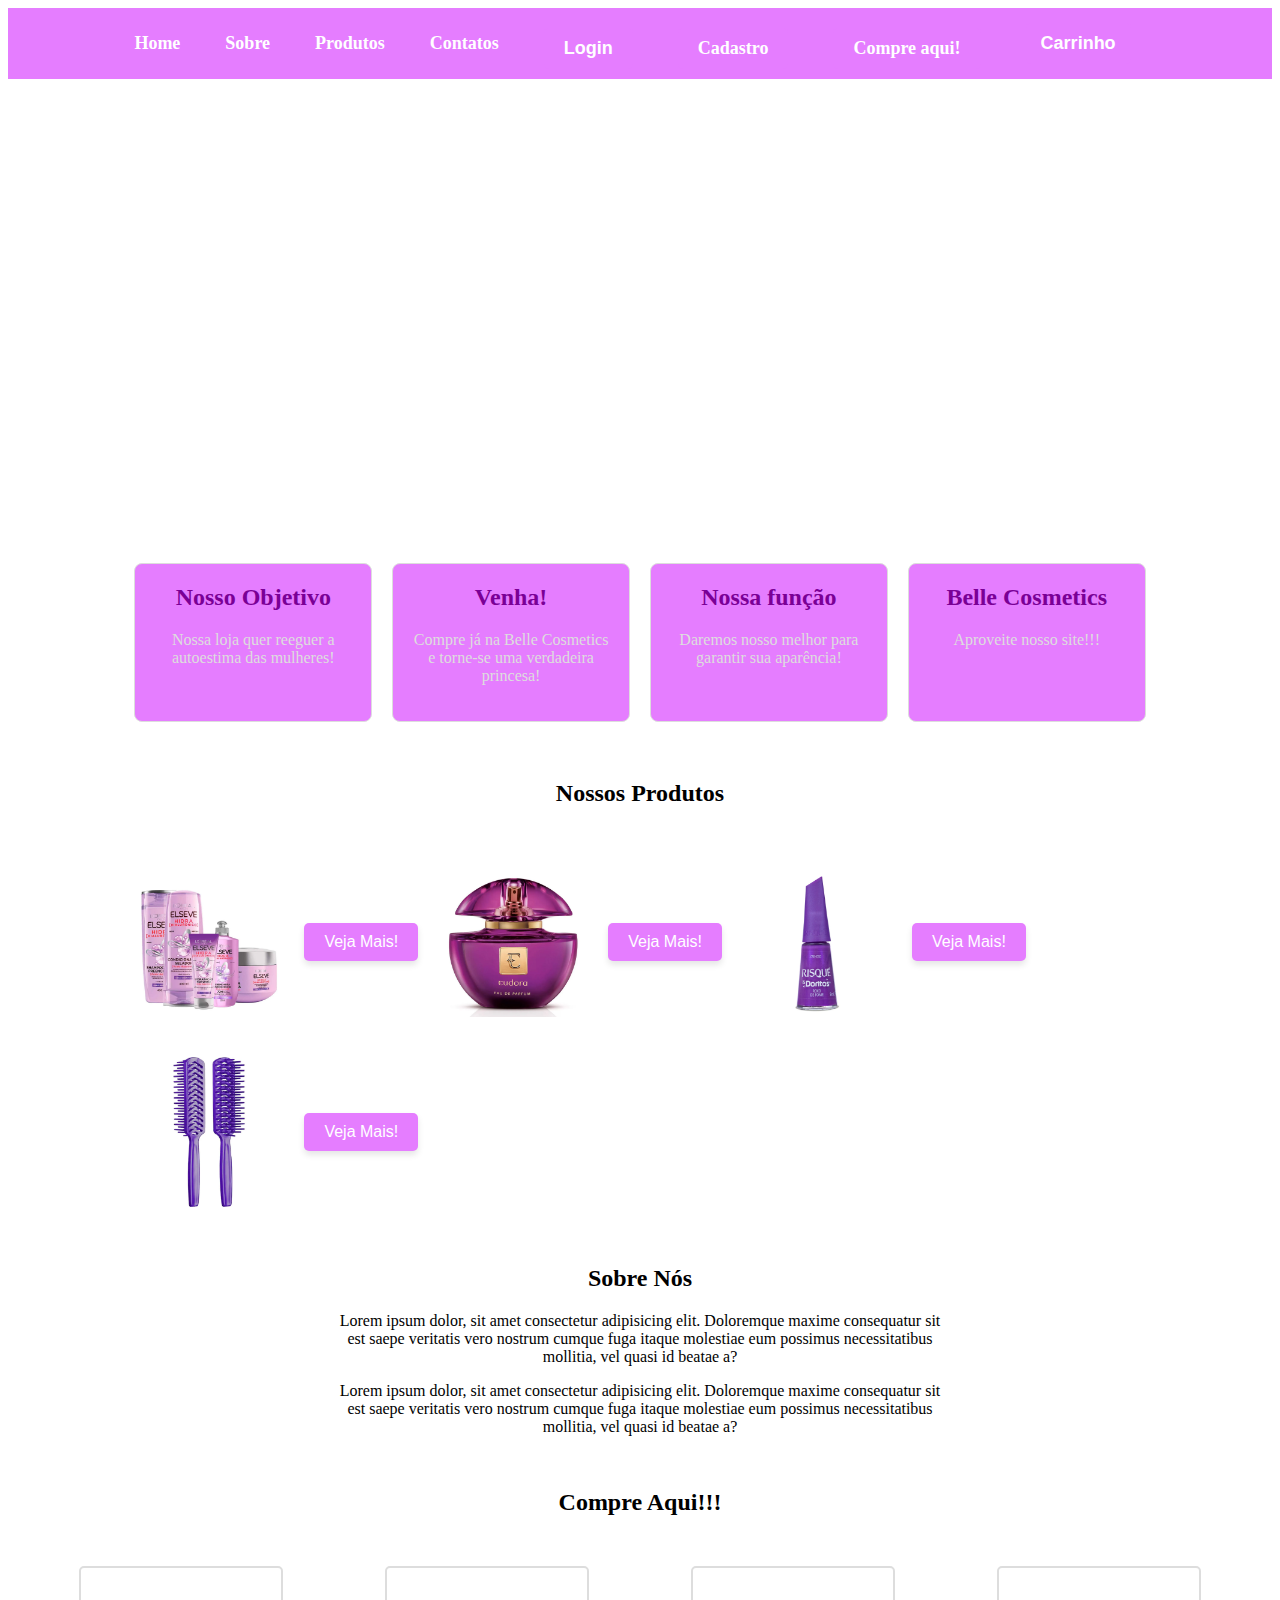
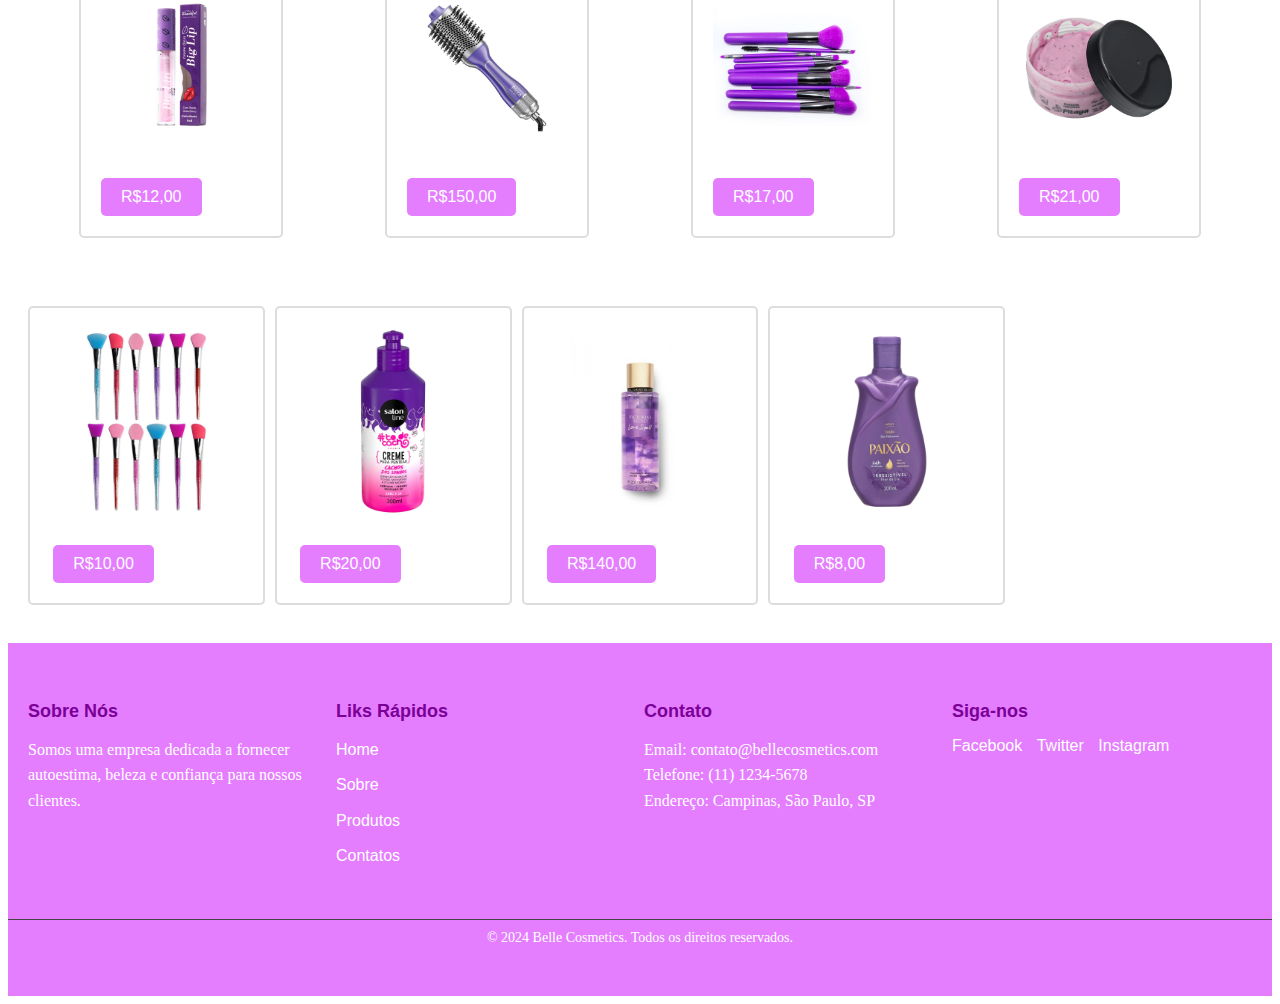
==== commit 87721ef1: "Add files via upload" ====
--- a/index.html
+++ b/index.html
@@ -9,7 +9,7 @@
 </head>
 <body>
     <nav>
-        <ul>
+        <ul class="menu">
             <li><a href="#home">Home</a></li>
             <li><a href="#sobre">Sobre</a></li>
             <li class="dropdown">
@@ -22,13 +22,13 @@
                 </ul>
             </li>
             <li><a href="#contatos">Contatos</a></li>
-            <li><button class="botao-login"> <a href="login.html">Login</a></button></li>
-            <ul class="dropdown-content">
-                <li><button class="botao-cadastro"> <a href="cadastro.html">Cadastro</a></button></li>
-            </ul>
+            <li><button class="botao-login"><a href="login.html">Login</a></button></li>
+            <li><button class="botao-cadastro"><a href="cadastro.html">Cadastro</a></button></li>
+            <li><button class="botao-compra"><a href="produto-base.html">Compre aqui!</a></button></li>
+            <li><button class="botao-carrinho"><a href="carrinho.html">Carrinho</a></button></li>
         </ul>
-        <li><button class="botao-compra"> <a href="produto-base.html">Compre aqui!</a></button></li>
     </nav>
+        
 
     <br>
     <br>
--- a/style.css
+++ b/style.css
@@ -1,401 +1,424 @@
-
-/* Container da galeria usando flaxbox */
-.gallery-container {
-    display: flex;
-    justify-content: space-around;
-    flex-wrap: wrap;
-    padding: 20px;
-}
-
-/* Cada item da galeria */
-.gallery-item {
-    margin: 10px;
-    border: 2px solid #ddd;
-    border-radius: 5px;
-    overflow: hidden;
-    width: 200px;
-}
-
-/* Estilo para as imagens */
-.gallery-item img {
-    width: 100%;
-    height: auto;
-}
-
-/* Container da galeria usando Grid */
-.grid-gallery-container {
-    display: grid;
-    grid-template-columns: repeat(auto-fill, minmax(200px, 1fr));
-    gap: 10px;
-    padding: 20px;
-}
-
-/* Cada item da galeria */
-.grid-gallery-item {
-    border: 2px solid #ddd;
-    border-radius: 5px;
-    overflow: hidden;
-}
-
-/* Estilos para as imagens */
-.grid-gallery-item img {
-    width: 100%;
-    height: auto;
-}
-
-/* Estilo menu */
-
-nav {
-    background-color: #7a0096;
-    padding: 10px 0;
-}
-
-nav ul {
-    list-style-type: none;
-    margin: 0;
-    padding: 0;
-    display: flex;
-    justify-content: center;
-}
-
-nav ul li {
-    margin: 0 15px;
-}
-
-nav ul li a {
-    color: white;
-    text-decoration: none;
-    font-size: 18px;
-    transition: color 0.3s;
-}
-
-nav ul li a:hover {
-    color: #e57dff;
-}
-
-img {
-    width: 250px;
-}
-
-h1, h2 {
-    color: #7a0096;
-}
-
-h3 {
-    color: #7a0096;
-}
-
-p {
-    font-family: 'Lucida Sans', 'Lucida Sans Regular', 'Lucida Grande', 'Lucida Sans Unicode', Geneva, Verdana, sans-serif;
-}
-
-/* Estilo do dropdown */
-
-nav ul li .dropdown-content {
-    display: none;
-    position: absolute;
-    background-color: #7a0096;
-    box-shadow: 0px 8px 16px 0px rgba(0,0,0,0,2);
-    z-index: 1;
-    min-width: 160px;
-    padding: 0;
-}
-
-nav ul li .dropdown-content li {
-    margin: 0;
-}
-
-nav ul li .dropdown-content li a {
-    padding: 10px 15px;
-}
-
-nav ul li .dropdown-content li a:hover {
-    background-color: #e57dff;
-}
-
-/* Exibe o submenu ao passar o mouse principal */
-nav ul li:hover .dropdown-content {
-    display: block;
-}
-
-/* ------------------------------------------------------------------------------------------------------------------------------------------- */
-
-/* Estilização do container do slider  */
-.slider {
-    width: 100%;
-    max-width: 800px;
-    margin: 0;
-    overflow: hidden; 
-    position: relative;
-}
-    
-/* Estilização do container das slides  */
-.slides {
-    display: flex; 
-    width: 98%;
-    animation: slideAnimation 9s infinite;
-}
-    
-.slide {
-    width: 100%;
-    flex-shrink: 0;
-}
-    
-    
-@keyframes slideAnimation {
-    0% {transform: translateX(0);}
-    33% {transform: translateX(-100%);}
-    66% {transform: translateX(-200%);}
-    100% {transform: translateX(0);}
-}
-    
-/* Estilização das imagens dentro dos slides  */
-.slide img {
-    width: 100%; 
-    display: block 
-}
-
-
-/* ------------------------------------------------------------------------------------------------------------------------------------------- */
-
-/* Estilo para botao de baixo */
-
-.container {
-    text-align: center;
-}
-
-.container img {
-    max-width: 100%;
-    height: auto;
-    display: block;
-    margin: 0 auto;
-}
-
-.meu-botao {
-    display: inline-block;
-    padding: 10px 20px;
-    margin-top: 10px;
-    font-size: 16px;
-    color: white;
-    background-color: #e57dff;
-    border: none;
-    border-radius: 5px;
-    cursor: pointer;
-}
-
-.meu-botao:hover {
-    background-color: #7a0096;
-}
-
-/* ------------------------------------------------------------------------------------------------------------------------------------------- */
-/* Estilo para container principal */
-.container {
-    display: flex;
-    gap: 20px;
-    flex-wrap: wrap;
-}
-
-
-/* Estilo para card */
-.card {
-    background-color: #e57dff;
-    border: 1px solid #ddd;
-    border-radius: 8px;
-    padding: 20px;
-    box-shadow: 0 2px 5px rgba(0,0,0,0,1);
-    flex: 1;
-    max-width: 300px;
-}
-
-/* Titulo dos cards */
-.card h2{
-    margin-top: 0;
-    font-size: 1.5em;
-    color: #7a0096;
-}
-
-/* Paragrafo dos cards */
-.card p {
-    color: #ddd;
-}
-
-/* ----------------------------------------------------------------------------------------------------------------------------- */
-
-/* Estilo para imagem e botão lado a lado */
-
-.image-button-container {
-    display: flex;
-    align-items: center; /* Alinha verticalmente */
-    gap: 20px; /* Espaço entre a imagem e o botão */
-    justify-content: center; /* Centraliza horizontalmente */
-    margin-top: 20px;
-}
-
-.image-button-container img {
-    width: 150px; /* Ajuste conforme necessário */
-    height: auto;
-    border-radius: 8px;
-}
-
-.image-button-container button {
-    padding: 10px 20px;
-    font-size: 16px;
-    cursor: pointer;
-    background-color: #e57dff;
-    color: white;
-    border: none;
-    border-radius: 5px;
-    box-shadow: 0 4px 6px rgba(0, 0, 0, 0.1);
-    transition: background-color 0.3s ease, transform 0.2s ease;
-}
-
-.image-button-container button:hover {
-    background-color: #7a0096;
-    transform: scale(1.05);
-}
-
-.image-button-container button:active {
-    background-color: #360042;
-}
-
-/* ----------------------------------------------------------------------------------------------------------------------------- */
-
-/* Estilo geraldo footer */
-
-footer {
-    background-color: #e57dff;
-    color: white;
-    padding: 40px 0;
-    font-family: 'Lucida Sans', 'Lucida Sans Regular', 'Lucida Grande', 'Lucida Sans Unicode', Geneva, Verdana, sans-serif;
-}
-
-.footer-container {
-    display: flex;
-    justify-content: space-between;
-    flex-wrap: wrap;
-    max-width: 1200px;
-    margin: 0;
-    padding: 0 20px;
-}
-
-.footer-section {
-    flex-basis: 23%;
-    margin-bottom: 20px;
-}
-
-.footer-section h3 {
-    margin-bottom: 15px;
-    font-size: 18px;
-    color: #7a0096;
-}
-
-.footer-section p, .footer-section ul {
-    margin: 0;
-    padding: 0;
-    line-height: 1.6;
-}
-
-.footer-section ul {
-    list-style-type: none;
-}
-
-.footer-section ul li {
-    margin-bottom: 10px;
-}
-
-.footer-section ul li a {
-    color: white;
-    text-decoration: none;
-    transition: color 0.3s;
-}
-
-.footer-section ul li a:hover {
-    color: #7a0096;
-}
-
-.social-links a {
-    display: inline-block;
-    margin-right: 10px;
-    color: white;
-    text-decoration: none;
-    transition: color 0.3s;
-}
-
-.social-links:hover {
-    color: #7a0096;
-}
-
-.footer-bottom {
-    text-align: center;
-    margin-top: 20px;
-    padding: 10px 0;
-    border-top: 1px solid #444;
-    font-size: 14px;
-}
-
-.footer-bottom p {
-    margin: 0;
-}
-
-/* botao */
-.botao-login{
-    display: inline-block;
-    padding: 10px 20px;
-    margin-top: 10px;
-    font-size: 16px;
-    color: white;
-    background-color: #e57dff;
-    border: none;
-    border-radius: 5px;
-    cursor: pointer;
-}
-
-
-.container{
-    width: 80%;
-    margin: 0 auto;
-    padding: 20px;
-}
-
-nav {
-    background-color: #e57dff;
-    padding: 10px 0;
-}
-
-nav ul {
-    list-style-type: none;
-    margin: 0;
-    padding: 0;
-    display: flex;
-    justify-content: center;
-}
-
-nav ul li {
-    margin: 0 15px;
-}
-
-nav ul li a {
-    color: white;
-    text-decoration: none;
-    font-size: 18px;
-    transition: color 0.3s;
-}
-
-p {
-    font-family: 'Times New Roman', Times, serif;;
-}
-
-/* botao cadastro */
-
-.botao-cadastro {
-    display: inline-block;
-    padding: 10px 20px;
-    margin-top: 10px;
-    font-size: 16px;
-    color: white;
-    background-color: #e57dff;
-    border: none;
-    border-radius: 5px;
-    cursor: pointer;
-    font-family: 'Times New Roman', Times, serif;
+
+/* Container da galeria usando flaxbox */
+.gallery-container {
+    display: flex;
+    justify-content: space-around;
+    flex-wrap: wrap;
+    padding: 20px;
+}
+
+/* Cada item da galeria */
+.gallery-item {
+    margin: 10px;
+    border: 2px solid #ddd;
+    border-radius: 5px;
+    overflow: hidden;
+    width: 200px;
+}
+
+/* Estilo para as imagens */
+.gallery-item img {
+    width: 100%;
+    height: auto;
+}
+
+/* Container da galeria usando Grid */
+.grid-gallery-container {
+    display: grid;
+    grid-template-columns: repeat(auto-fill, minmax(200px, 1fr));
+    gap: 10px;
+    padding: 20px;
+}
+
+/* Cada item da galeria */
+.grid-gallery-item {
+    border: 2px solid #ddd;
+    border-radius: 5px;
+    overflow: hidden;
+}
+
+/* Estilos para as imagens */
+.grid-gallery-item img {
+    width: 100%;
+    height: auto;
+}
+
+/* Estilo menu */
+
+nav {
+    background-color: #7a0096; /* Cor de fundo do menu */
+    padding: 15px 20px; /* Espaçamento interno */
+}
+
+.menu {
+    list-style-type: none; /* Remove marcadores de lista */
+    padding: 0; /* Remove padding */
+    margin: 0; /* Remove margin */
+    display: flex; /* Alinha os itens em linha */
+    align-items: center; /* Alinha verticalmente os itens */
+}
+
+.menu li {
+    margin-right: 30px; /* Espaço entre os itens */
+    position: relative; /* Para o dropdown */
+}
+
+.menu li a {
+    text-decoration: none; /* Remove sublinhado dos links */
+    color: #fff; /* Cor do texto */
+    font-weight: bold; /* Deixa o texto mais destacado */
+    transition: color 0.3s; /* Transição suave na cor */
+}
+
+.menu li a:hover {
+    color: #e57dff; /* Cor ao passar o mouse */
+}
+
+.dropdown-content {
+    display: none; /* Esconde o conteúdo do dropdown */
+    position: absolute; /* Posição absoluta para o dropdown */
+    background-color: #e57dff; /* Cor de fundo do dropdown */
+    min-width: 160px; /* Largura mínima do dropdown */
+    z-index: 1; /* Garante que o dropdown fique acima de outros elementos */
+    border-radius: 5px; /* Bordas arredondadas */
+    box-shadow: 0 4px 8px rgba(0, 0, 0, 0.2); /* Sombra para o dropdown */
+}
+
+.dropdown:hover .dropdown-content {
+    display: block; /* Mostra o conteúdo ao passar o mouse */
+}
+
+.dropdown-content li {
+    padding: 10px; /* Espaçamento interno do item */
+}
+
+.dropdown-content li a {
+    color: #7a0096; /* Cor do texto do dropdown */
+    text-decoration: none; /* Remove sublinhado dos links */
+    display: block; /* Faz o link ocupar toda a área do item */
+}
+
+.dropdown-content li a:hover {
+    background-color: rgba(255, 255, 255, 0.3); /* Fundo ao passar o mouse */
+}
+
+button {
+    background-color: #e57dff; /* Cor do fundo dos botões */
+    border: none; /* Remove a borda padrão */
+    color: #7a0096; /* Cor do texto do botão */
+    padding: 10px 15px; /* Espaçamento interno do botão */
+    border-radius: 5px; /* Bordas arredondadas */
+    cursor: pointer; /* Muda o cursor ao passar por cima */
+    transition: background-color 0.3s, color 0.3s; /* Transições suaves */
+    display: inline-flex; /* Alinha o texto e o botão corretamente */
+    align-items: center; /* Centraliza o texto verticalmente */
+}
+
+button a {
+    color: #7a0096; /* Cor do texto do botão */
+    text-decoration: none; /* Remove sublinhado dos links */
+}
+
+button:hover {
+    background-color: #7a0096; /* Cor ao passar o mouse */
+    color: #fff; /* Cor do texto ao passar o mouse */
+}
+
+
+
+/* ------------------------------------------------------------------------------------------------------------------------------------------- */
+
+/* Estilização do container do slider  */
+.slider {
+    width: 100%;
+    max-width: 800px;
+    margin: 0;
+    overflow: hidden; 
+    position: relative;
+}
+    
+/* Estilização do container das slides  */
+.slides {
+    display: flex; 
+    width: 98%;
+    animation: slideAnimation 9s infinite;
+}
+    
+.slide {
+    width: 100%;
+    flex-shrink: 0;
+}
+    
+    
+@keyframes slideAnimation {
+    0% {transform: translateX(0);}
+    33% {transform: translateX(-100%);}
+    66% {transform: translateX(-200%);}
+    100% {transform: translateX(0);}
+}
+    
+/* Estilização das imagens dentro dos slides  */
+.slide img {
+    width: 100%; 
+    display: block 
+}
+
+
+/* ------------------------------------------------------------------------------------------------------------------------------------------- */
+
+/* Estilo para botao de baixo */
+
+.container {
+    text-align: center;
+}
+
+.container img {
+    max-width: 100%;
+    height: auto;
+    display: block;
+    margin: 0 auto;
+}
+
+.meu-botao {
+    display: inline-block;
+    padding: 10px 20px;
+    margin-top: 10px;
+    font-size: 16px;
+    color: white;
+    background-color: #e57dff;
+    border: none;
+    border-radius: 5px;
+    cursor: pointer;
+}
+
+.meu-botao:hover {
+    background-color: #7a0096;
+}
+
+/* ------------------------------------------------------------------------------------------------------------------------------------------- */
+/* Estilo para container principal */
+.container {
+    display: flex;
+    gap: 20px;
+    flex-wrap: wrap;
+}
+
+
+/* Estilo para card */
+.card {
+    background-color: #e57dff;
+    border: 1px solid #ddd;
+    border-radius: 8px;
+    padding: 20px;
+    box-shadow: 0 2px 5px rgba(0,0,0,0,1);
+    flex: 1;
+    max-width: 300px;
+}
+
+/* Titulo dos cards */
+.card h2{
+    margin-top: 0;
+    font-size: 1.5em;
+    color: #7a0096;
+}
+
+/* Paragrafo dos cards */
+.card p {
+    color: #ddd;
+}
+
+/* ----------------------------------------------------------------------------------------------------------------------------- */
+
+/* Estilo para imagem e botão lado a lado */
+
+.image-button-container {
+    display: flex;
+    align-items: center; /* Alinha verticalmente */
+    gap: 20px; /* Espaço entre a imagem e o botão */
+    justify-content: center; /* Centraliza horizontalmente */
+    margin-top: 20px;
+}
+
+.image-button-container img {
+    width: 150px; /* Ajuste conforme necessário */
+    height: auto;
+    border-radius: 8px;
+}
+
+.image-button-container button {
+    padding: 10px 20px;
+    font-size: 16px;
+    cursor: pointer;
+    background-color: #e57dff;
+    color: white;
+    border: none;
+    border-radius: 5px;
+    box-shadow: 0 4px 6px rgba(0, 0, 0, 0.1);
+    transition: background-color 0.3s ease, transform 0.2s ease;
+}
+
+.image-button-container button:hover {
+    background-color: #7a0096;
+    transform: scale(1.05);
+}
+
+.image-button-container button:active {
+    background-color: #360042;
+}
+
+/* ----------------------------------------------------------------------------------------------------------------------------- */
+
+/* Estilo geraldo footer */
+
+footer {
+    background-color: #e57dff;
+    color: white;
+    padding: 40px 0;
+    font-family: 'Lucida Sans', 'Lucida Sans Regular', 'Lucida Grande', 'Lucida Sans Unicode', Geneva, Verdana, sans-serif;
+}
+
+.footer-container {
+    display: flex;
+    justify-content: space-between;
+    flex-wrap: wrap;
+    max-width: 1200px;
+    margin: 0;
+    padding: 0 20px;
+}
+
+.footer-section {
+    flex-basis: 23%;
+    margin-bottom: 20px;
+}
+
+.footer-section h3 {
+    margin-bottom: 15px;
+    font-size: 18px;
+    color: #7a0096;
+}
+
+.footer-section p, .footer-section ul {
+    margin: 0;
+    padding: 0;
+    line-height: 1.6;
+}
+
+.footer-section ul {
+    list-style-type: none;
+}
+
+.footer-section ul li {
+    margin-bottom: 10px;
+}
+
+.footer-section ul li a {
+    color: white;
+    text-decoration: none;
+    transition: color 0.3s;
+}
+
+.footer-section ul li a:hover {
+    color: #7a0096;
+}
+
+.social-links a {
+    display: inline-block;
+    margin-right: 10px;
+    color: white;
+    text-decoration: none;
+    transition: color 0.3s;
+}
+
+.social-links:hover {
+    color: #7a0096;
+}
+
+.footer-bottom {
+    text-align: center;
+    margin-top: 20px;
+    padding: 10px 0;
+    border-top: 1px solid #444;
+    font-size: 14px;
+}
+
+.footer-bottom p {
+    margin: 0;
+}
+
+/* botao */
+.botao-login{
+    display: inline-block;
+    padding: 10px 20px;
+    margin-top: 10px;
+    font-size: 16px;
+    color: white;
+    background-color: #e57dff;
+    border: none;
+    border-radius: 5px;
+    cursor: pointer;
+}
+
+
+.container{
+    width: 80%;
+    margin: 0 auto;
+    padding: 20px;
+}
+
+nav {
+    background-color: #e57dff;
+    padding: 10px 0;
+}
+
+nav ul {
+    list-style-type: none;
+    margin: 0;
+    padding: 0;
+    display: flex;
+    justify-content: center;
+}
+
+nav ul li {
+    margin: 0 15px;
+}
+
+nav ul li a {
+    color: white;
+    text-decoration: none;
+    font-size: 18px;
+    transition: color 0.3s;
+}
+
+p {
+    font-family: 'Times New Roman', Times, serif;;
+}
+
+/* botao cadastro */
+
+.botao-cadastro {
+    display: inline-block;
+    padding: 10px 20px;
+    margin-top: 10px;
+    font-size: 16px;
+    color: white;
+    background-color: #e57dff;
+    border: none;
+    border-radius: 5px;
+    cursor: pointer;
+    font-family: 'Times New Roman', Times, serif;
+}
+
+/* botao compra */
+
+.botao-compra {
+    display: inline-block;
+    padding: 10px 20px;
+    margin-top: 10px;
+    font-size: 16px;
+    color: white;
+    background-color: #e57dff;
+    border: none;
+    border-radius: 5px;
+    cursor: pointer;
+    font-family: 'Times New Roman', Times, serif;
 }